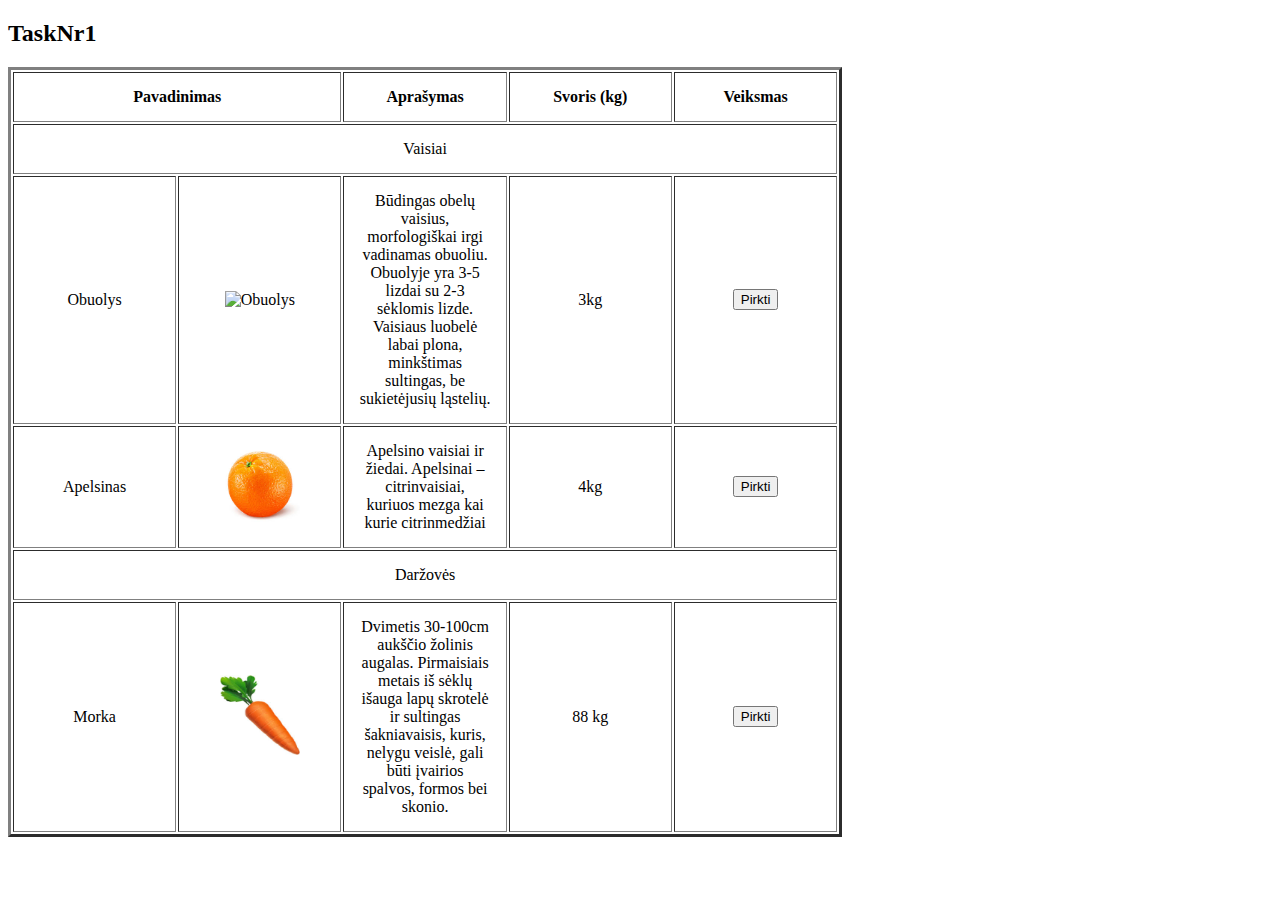
==== HomeWorkTasks/Task1/TaskNr1.html @ 27c0a7a1 "." ====
<!DOCTYPE html>
<html lang="en">
<head>
    <meta charset="UTF-8">
    <title>TaskNr1</title>
</head>
<body>
<!DOCTYPE html>
<html>
<head>
    <style>
        table {
        width: 66% }
        }
        table, th, td {
            border: 2px solid black;


        }
        th, td {
            padding: 15px;
            width: 20%;

        }
        th, td, tr {
            text-align: center;
    </style>
</head>
<body>

<h2>TaskNr1</h2>


<table style border="3">
    <tr>
        <th colspan="2">Pavadinimas</th>
        <th>Aprašymas</th>
        <th>Svoris (kg)</th>
        <th>Veiksmas</th>
    </tr>
    <tr>
        <td colspan="5">Vaisiai</td>

    </tr>
    <tr>
        <td>Obuolys</td>
        <td><img src="https://encrypted-tbn0.gstatic.com/images?q=tbn:ANd9GcSYMioZh7RJAZ40LdShaKDLvN4PItMUGA5TpQdp_O1O6R9sNZNW" alt="Obuolys" width="80" height="80"></td>
        <td>Būdingas obelų vaisius, morfologiškai irgi vadinamas obuoliu. Obuolyje yra 3-5 lizdai su 2-3 sėklomis lizde. Vaisiaus luobelė labai plona, minkštimas sultingas, be sukietėjusių ląstelių.</td>
        <td>3kg</td>
        <td><button type="button">Pirkti</button></td>

    </tr>
    <tr>
        <td>Apelsinas</td>
        <td><img src="[data-uri]" alt="Apelsinas" width="80" height="80"></td>
        <td>
            Apelsino vaisiai ir žiedai. Apelsinai – citrinvaisiai, kuriuos mezga kai kurie citrinmedžiai</td>
        <td>4kg</td>
        <td><button type="button">Pirkti</button></td>

    </tr>
    <tr>
        <td colspan="5">Daržovės</td>

    </tr>
    <td>Morka</td>
    <td><img src="[data-uri]" alt="Morka" width="80" height="80"></td>
    <td>Dvimetis 30-100cm aukščio žolinis augalas. Pirmaisiais metais iš sėklų išauga lapų skrotelė ir sultingas šakniavaisis, kuris, nelygu veislė, gali būti įvairios spalvos, formos bei skonio.</td>
    <td>88 kg</td>
    <td><button type="button">Pirkti</button></td>
</table>

<p></p>

</body>
</html>




<!--TODO check anything what comes with css basic commands -->


</body>
</html>
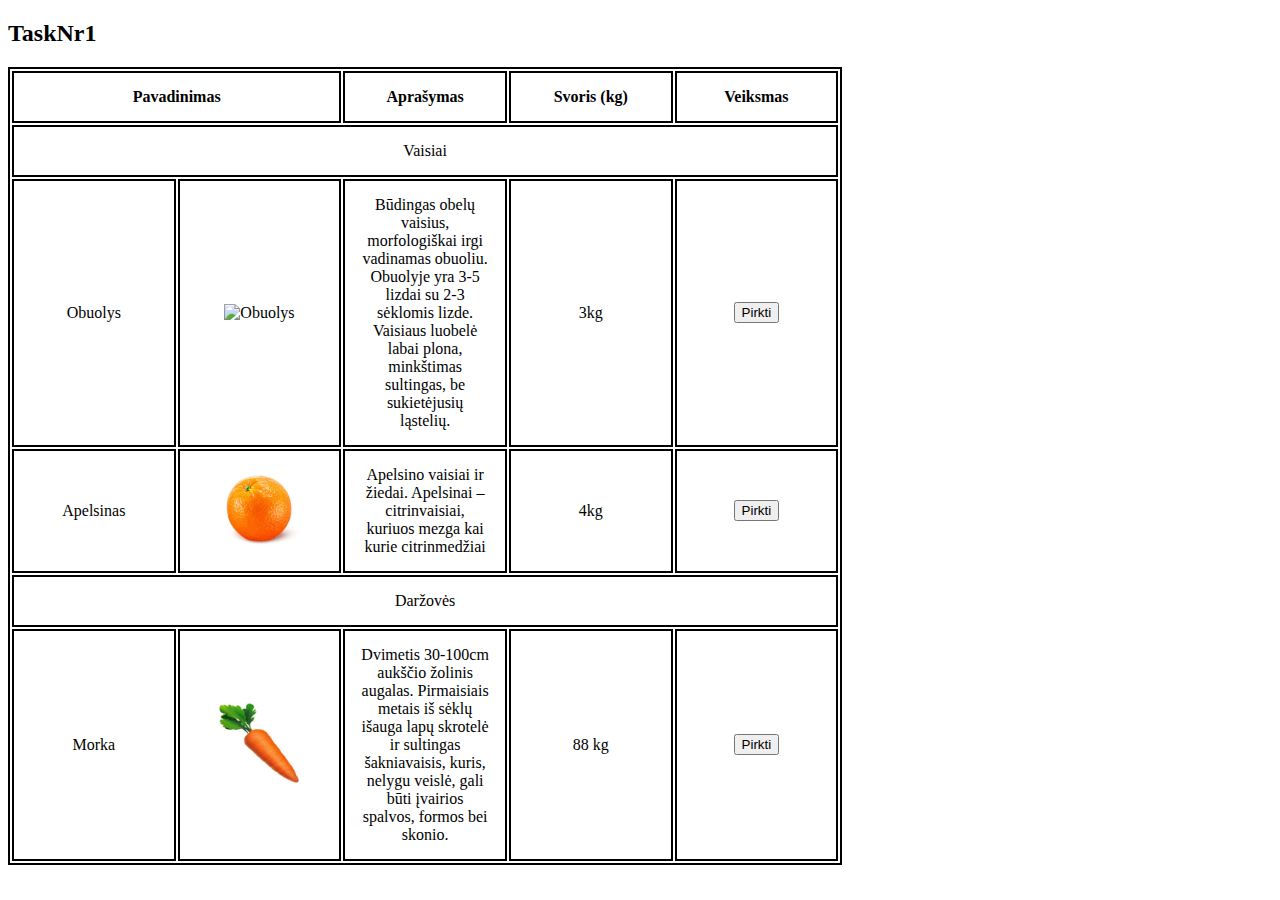
==== commit 41981c77: "iki vestuviu" ====
--- a/HomeWorkTasks/Task1/TaskNr1.html
+++ b/HomeWorkTasks/Task1/TaskNr1.html
@@ -10,20 +10,23 @@
 <head>
     <style>
         table {
-        width: 66% }
+            width: 66%
         }
+
+
         table, th, td {
             border: 2px solid black;
 
+        }
 
-        }
         th, td {
             padding: 15px;
             width: 20%;
 
         }
+
         th, td, tr {
-            text-align: center;
+            text-align: center;}
     </style>
 </head>
 <body>
@@ -31,7 +34,7 @@
 <h2>TaskNr1</h2>
 
 
-<table style border="3">
+<table>
     <tr>
         <th colspan="2">Pavadinimas</th>
         <th>Aprašymas</th>
@@ -44,19 +47,30 @@
     </tr>
     <tr>
         <td>Obuolys</td>
-        <td><img src="https://encrypted-tbn0.gstatic.com/images?q=tbn:ANd9GcSYMioZh7RJAZ40LdShaKDLvN4PItMUGA5TpQdp_O1O6R9sNZNW" alt="Obuolys" width="80" height="80"></td>
-        <td>Būdingas obelų vaisius, morfologiškai irgi vadinamas obuoliu. Obuolyje yra 3-5 lizdai su 2-3 sėklomis lizde. Vaisiaus luobelė labai plona, minkštimas sultingas, be sukietėjusių ląstelių.</td>
+        <td><img
+                src="https://encrypted-tbn0.gstatic.com/images?q=tbn:ANd9GcSYMioZh7RJAZ40LdShaKDLvN4PItMUGA5TpQdp_O1O6R9sNZNW"
+                alt="Obuolys" width="80" height="80"></td>
+        <td>Būdingas obelų vaisius, morfologiškai irgi vadinamas obuoliu. Obuolyje yra 3-5 lizdai su 2-3 sėklomis lizde.
+            Vaisiaus luobelė labai plona, minkštimas sultingas, be sukietėjusių ląstelių.
+        </td>
         <td>3kg</td>
-        <td><button type="button">Pirkti</button></td>
+        <td>
+            <button type="button">Pirkti</button>
+        </td>
 
     </tr>
     <tr>
         <td>Apelsinas</td>
-        <td><img src="[data-uri]" alt="Apelsinas" width="80" height="80"></td>
+        <td><img
+                src="[data-uri]"
+                alt="Apelsinas" width="80" height="80"></td>
         <td>
-            Apelsino vaisiai ir žiedai. Apelsinai – citrinvaisiai, kuriuos mezga kai kurie citrinmedžiai</td>
+            Apelsino vaisiai ir žiedai. Apelsinai – citrinvaisiai, kuriuos mezga kai kurie citrinmedžiai
+        </td>
         <td>4kg</td>
-        <td><button type="button">Pirkti</button></td>
+        <td>
+            <button type="button">Pirkti</button>
+        </td>
 
     </tr>
     <tr>
@@ -64,18 +78,21 @@
 
     </tr>
     <td>Morka</td>
-    <td><img src="[data-uri]" alt="Morka" width="80" height="80"></td>
-    <td>Dvimetis 30-100cm aukščio žolinis augalas. Pirmaisiais metais iš sėklų išauga lapų skrotelė ir sultingas šakniavaisis, kuris, nelygu veislė, gali būti įvairios spalvos, formos bei skonio.</td>
+    <td><img
+            src="[data-uri]"
+            alt="Morka" width="80" height="80"></td>
+    <td>Dvimetis 30-100cm aukščio žolinis augalas. Pirmaisiais metais iš sėklų išauga lapų skrotelė ir sultingas
+        šakniavaisis, kuris, nelygu veislė, gali būti įvairios spalvos, formos bei skonio.
+    </td>
     <td>88 kg</td>
-    <td><button type="button">Pirkti</button></td>
+    <td>
+        <button type="button">Pirkti</button>
+    </td>
 </table>
 
-<p></p>
 
 </body>
 </html>
-
-
 
 
 <!--TODO check anything what comes with css basic commands -->
